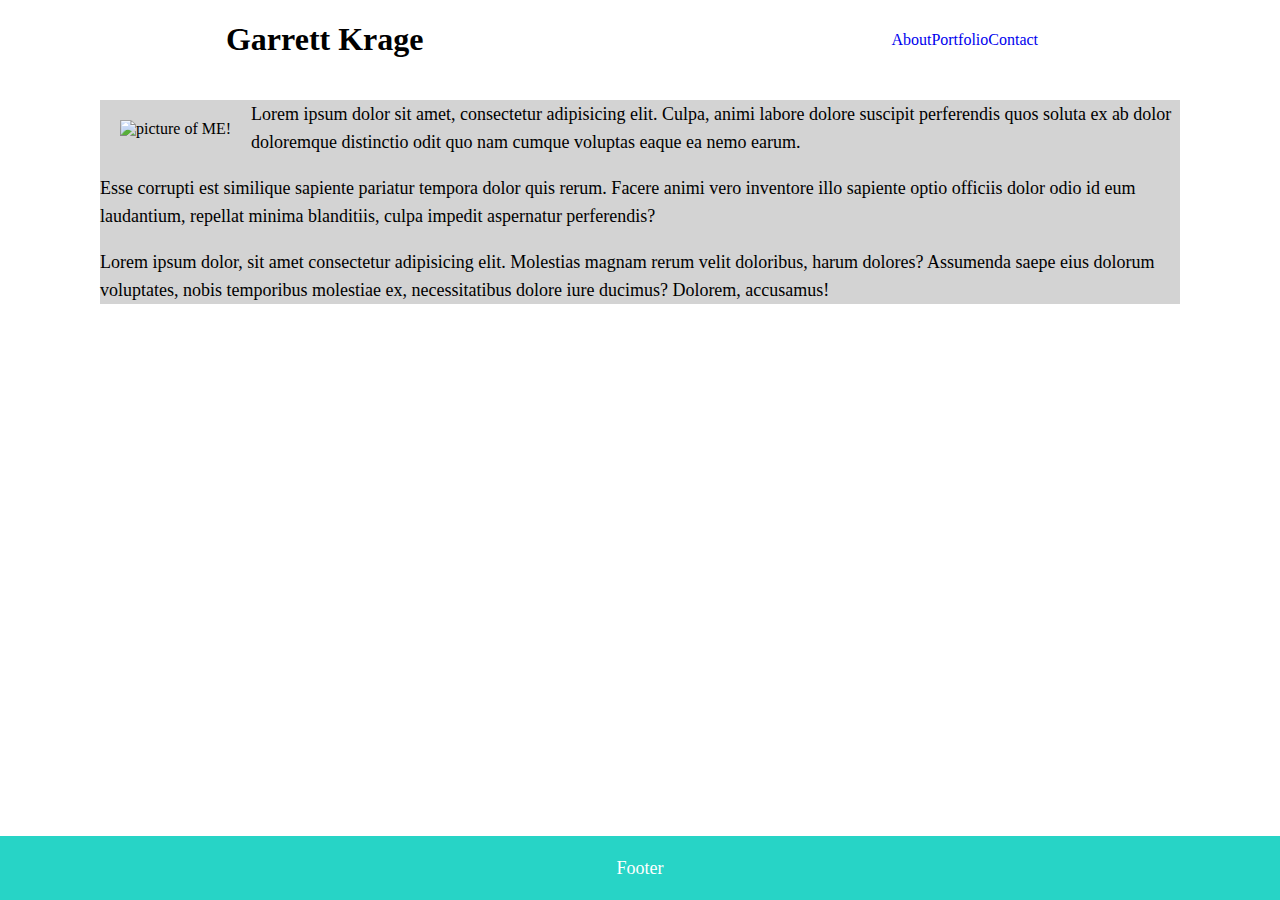
==== index.html @ 78a1acfa "first draft" ====
<!DOCTYPE html>
<html lang="en">

<head>
    <meta charset="UTF-8">
    <meta name="viewport" content="width=device-width, initial-scale=1.0">
    <meta http-equiv="X-UA-Compatible" content="ie=edge">
    <title>My Portfolio</title>
    <link rel="stylesheet" type="text/css" href="assets/css/normalize.css">
    <link rel="stylesheet" type="text/css" href="assets/css/style.css">
</head>

<body>
    <nav>
        <h1>Garrett Krage</h1>
        <section class="tab">
            <a class="tab-1" href="index.html">About</a>
            <a class="tab-2" href="portfolio.html">Portfolio</a>
            <a class="tab-3" href="contact.html">Contact</a>
        </section>
    </nav>
    <div class="container">
        <section id="content">
            <img id="image" src="https://placebear.com/200/200" alt="picture of ME!">
            <p>
                Lorem ipsum dolor sit amet, consectetur adipisicing elit. Culpa, animi labore dolore suscipit
                perferendis
                quos soluta ex ab dolor doloremque distinctio odit quo nam cumque voluptas eaque ea nemo earum.
            </p>
            <p>
                Esse corrupti est similique sapiente pariatur tempora dolor quis rerum. Facere animi vero inventore illo
                sapiente optio officiis dolor odio id eum laudantium, repellat minima blanditiis, culpa impedit
                aspernatur
                perferendis?
            </p>
            <p>Lorem ipsum dolor, sit amet consectetur adipisicing elit. Molestias magnam rerum velit doloribus, harum
                dolores? Assumenda saepe eius dolorum voluptates, nobis temporibus molestiae ex, necessitatibus dolore
                iure ducimus? Dolorem, accusamus!
            </p>
        </section>
    </div>
    <div class="footer">
        <p>Footer</p>
    </div>
</body>

</html>
---- assets/css/style.css ----
.container{
    background-color: lightgray;
    margin: 20px 100px;
}

nav{
    display: flex;
    flex-direction: row;
}
h1{
    flex-grow: 1;
    text-align: center;
}

.tab{
    flex-grow: 1;
    display: flex;
    justify-content: center;
    align-items: center;
    align-content: space-around;
    /* display: block; */
    padding: 1em;
}








a{
    text-decoration: none;
}

p{
    font-size: 18px;
    line-height: 28px;
}

#image{
    float: left;
    padding: 20px;
}
.footer {
    position: fixed;
    left: 0;
    bottom: 0;
    width: 100%;
    background-color:rgb(39, 212, 198);
    color: white;
    text-align: center;
  }
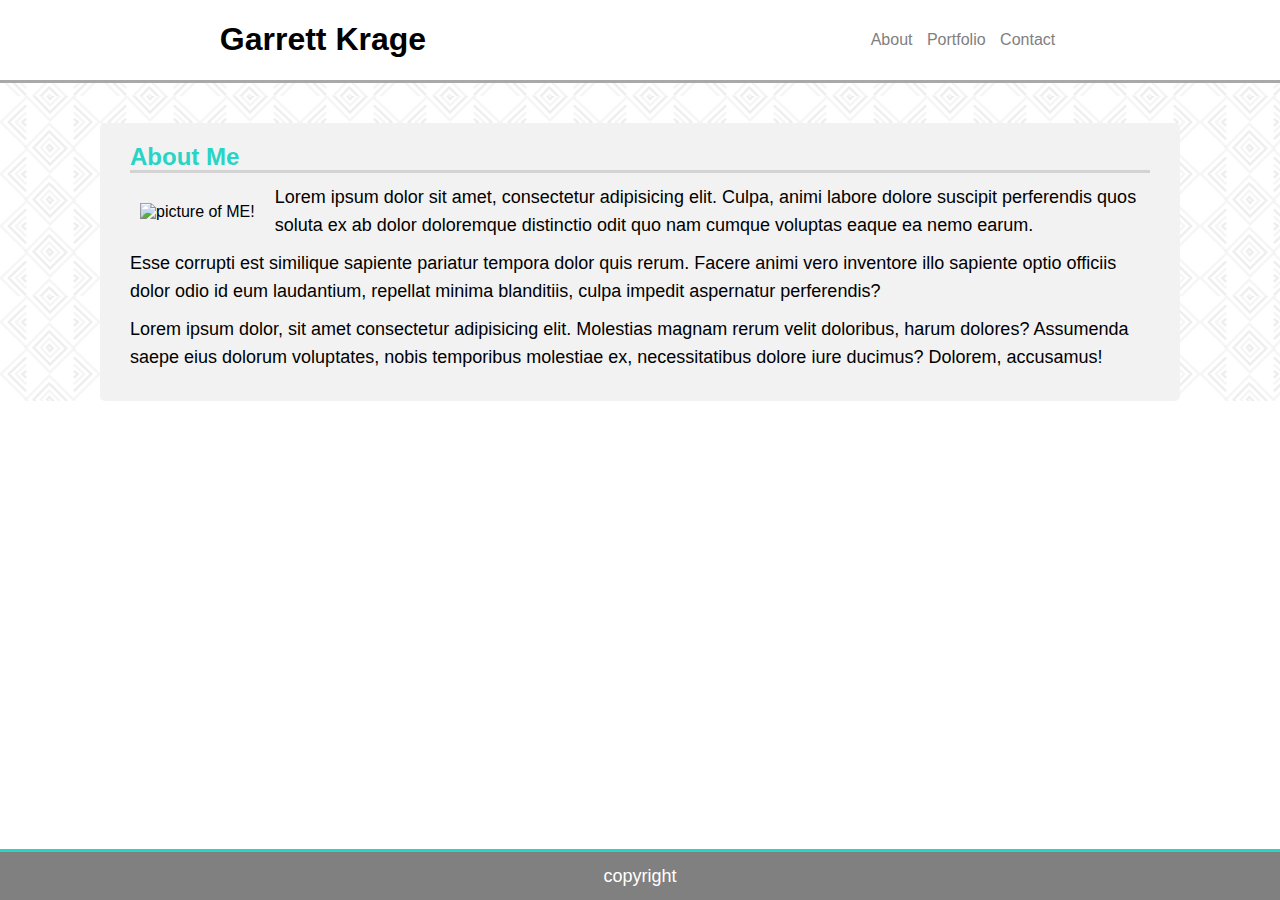
==== commit 877a2230: "beginning of work on contact form" ====
--- a/index.html
+++ b/index.html
@@ -11,15 +11,19 @@
 </head>
 
 <body>
+    <div class="background">
     <nav>
         <h1>Garrett Krage</h1>
         <section class="tab">
-            <a class="tab-1" href="index.html">About</a>
-            <a class="tab-2" href="portfolio.html">Portfolio</a>
-            <a class="tab-3" href="contact.html">Contact</a>
+            <div id="tabItems">
+                <a class="item" href="index.html">About</a>
+                <a class="item" href="portfolio.html">Portfolio</a>
+                <a class="item" href="contact.html">Contact</a>
+            </div>
         </section>
     </nav>
     <div class="container">
+        <h2 class="containerHeader">About Me</h2>
         <section id="content">
             <img id="image" src="https://placebear.com/200/200" alt="picture of ME!">
             <p>
@@ -40,7 +44,7 @@
         </section>
     </div>
     <div class="footer">
-        <p>Footer</p>
+        <p>copyright</p>
     </div>
 </body>
 
--- a/assets/css/style.css
+++ b/assets/css/style.css
@@ -1,12 +1,20 @@
 
 .container{
-    background-color: lightgray;
-    margin: 20px 100px;
+    background-color: white;
+    margin: 40px 100px;
 }
-
+.containerHeader{
+    border-style: none none solid none;
+    border-color: lightgrey;
+    margin: 0px 10px;
+    color: rgb(39, 212, 198);
+}
 nav{
     display: flex;
     flex-direction: row;
+    border-style: none none solid none;
+    border-color: darkgrey;
+    background-color: white;
 }
 h1{
     flex-grow: 1;
@@ -18,17 +26,21 @@
     display: flex;
     justify-content: center;
     align-items: center;
-    align-content: space-around;
-    /* display: block; */
-    padding: 1em;
+    /* background-color: white; */
+    /* align-content: space-around; */
 }
+.item {
+    color: gray;
+    width: 50px;
+    /* height: 50px; */
+    margin: 0 5px;
+  }
 
-
-
-
-
-
-
+.background{
+    z-index: -1;
+    background-image: url("../images/greek-vase.png");
+    background-color: #cccccc;
+}
 
 a{
     text-decoration: none;
@@ -37,6 +49,7 @@
 p{
     font-size: 18px;
     line-height: 28px;
+    margin: 10px;
 }
 
 #image{
@@ -48,7 +61,44 @@
     left: 0;
     bottom: 0;
     width: 100%;
-    background-color:rgb(39, 212, 198);
+    background-color:gray;
     color: white;
     text-align: center;
-  }+    border-style: solid none none none;
+    border-color: rgb(39, 212, 198);
+
+  }
+
+  /***************** Contact Page **************/
+  body {font-family: Arial, Helvetica, sans-serif;}
+* {box-sizing: border-box;}
+
+input[type=text], select, textarea {
+  width: 100%;
+  padding: 12px;
+  border: 1px solid #ccc;
+  border-radius: 4px;
+  box-sizing: border-box;
+  margin-top: 6px;
+  margin-bottom: 16px;
+  resize: vertical;
+}
+
+input[type=submit] {
+  background-color: #4CAF50;
+  color: white;
+  padding: 12px 20px;
+  border: none;
+  border-radius: 4px;
+  cursor: pointer;
+}
+
+input[type=submit]:hover {
+  background-color: #45a049;
+}
+
+.container {
+  border-radius: 5px;
+  background-color: #f2f2f2;
+  padding: 20px;
+}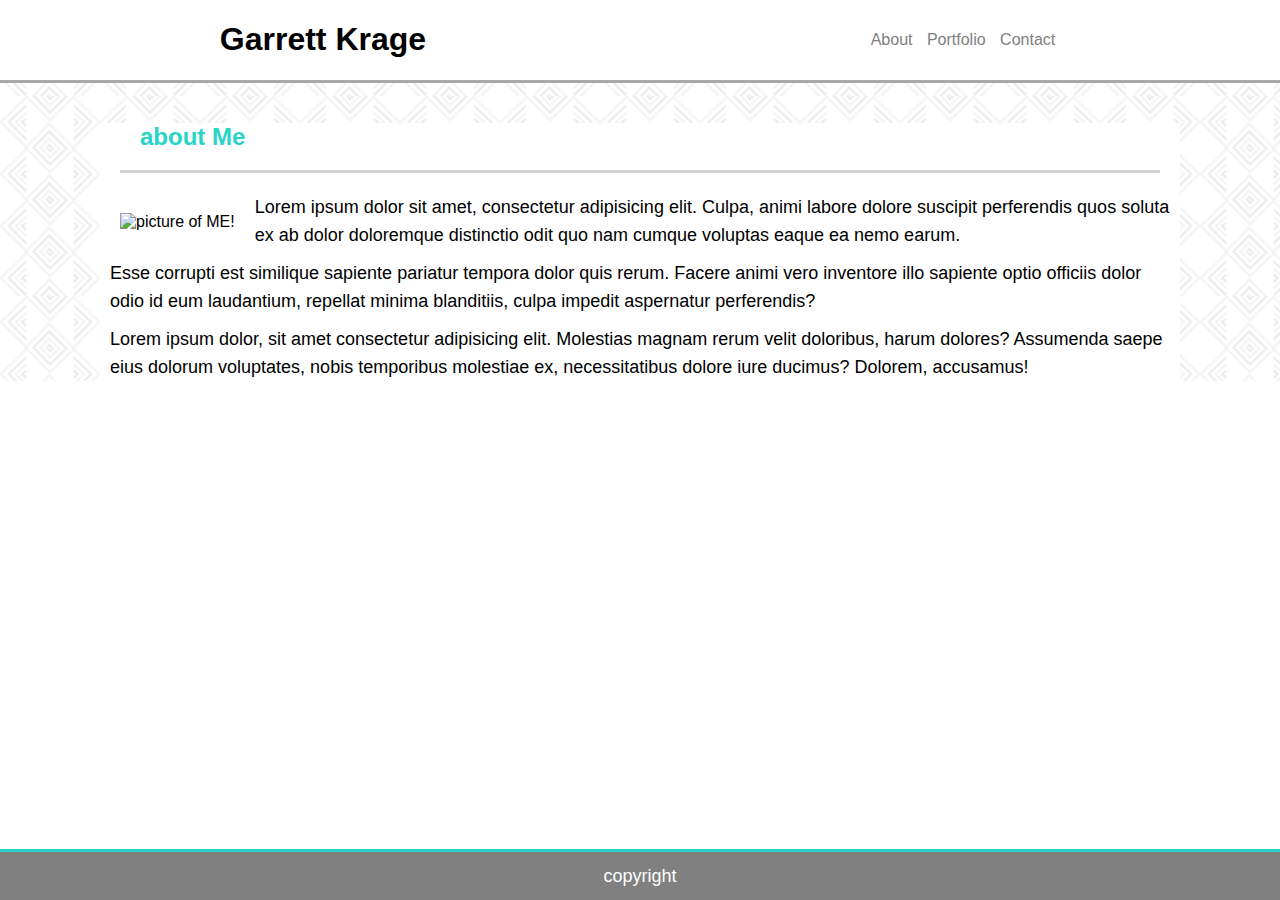
==== commit 85df24d0: "first attempt at image overlay on portfolio page" ====
--- a/index.html
+++ b/index.html
@@ -12,40 +12,45 @@
 
 <body>
     <div class="background">
-    <nav>
-        <h1>Garrett Krage</h1>
-        <section class="tab">
-            <div id="tabItems">
-                <a class="item" href="index.html">About</a>
-                <a class="item" href="portfolio.html">Portfolio</a>
-                <a class="item" href="contact.html">Contact</a>
-            </div>
-        </section>
-    </nav>
-    <div class="container">
-        <h2 class="containerHeader">About Me</h2>
-        <section id="content">
-            <img id="image" src="https://placebear.com/200/200" alt="picture of ME!">
-            <p>
-                Lorem ipsum dolor sit amet, consectetur adipisicing elit. Culpa, animi labore dolore suscipit
-                perferendis
-                quos soluta ex ab dolor doloremque distinctio odit quo nam cumque voluptas eaque ea nemo earum.
-            </p>
-            <p>
-                Esse corrupti est similique sapiente pariatur tempora dolor quis rerum. Facere animi vero inventore illo
-                sapiente optio officiis dolor odio id eum laudantium, repellat minima blanditiis, culpa impedit
-                aspernatur
-                perferendis?
-            </p>
-            <p>Lorem ipsum dolor, sit amet consectetur adipisicing elit. Molestias magnam rerum velit doloribus, harum
-                dolores? Assumenda saepe eius dolorum voluptates, nobis temporibus molestiae ex, necessitatibus dolore
-                iure ducimus? Dolorem, accusamus!
-            </p>
-        </section>
-    </div>
-    <div class="footer">
-        <p>copyright</p>
-    </div>
+        <nav>
+            <h1>Garrett Krage</h1>
+            <section class="tab">
+                <div id="tabItems">
+                    <a class="item" href="index.html">About</a>
+                    <a class="item" href="portfolio.html">Portfolio</a>
+                    <a class="item" href="contact.html">Contact</a>
+                </div>
+            </section>
+        </nav>
+        <div class="container">
+            <h2 class="containerHeader">
+                <div id="containerHeaderText">about Me</div>
+            </h2>
+            <section id="content">
+                <img id="image" src="https://placebear.com/200/200" alt="picture of ME!">
+                <p>
+                    Lorem ipsum dolor sit amet, consectetur adipisicing elit. Culpa, animi labore dolore suscipit
+                    perferendis
+                    quos soluta ex ab dolor doloremque distinctio odit quo nam cumque voluptas eaque ea nemo earum.
+                </p>
+                <p>
+                    Esse corrupti est similique sapiente pariatur tempora dolor quis rerum. Facere animi vero inventore
+                    illo
+                    sapiente optio officiis dolor odio id eum laudantium, repellat minima blanditiis, culpa impedit
+                    aspernatur
+                    perferendis?
+                </p>
+                <p>Lorem ipsum dolor, sit amet consectetur adipisicing elit. Molestias magnam rerum velit doloribus,
+                    harum
+                    dolores? Assumenda saepe eius dolorum voluptates, nobis temporibus molestiae ex, necessitatibus
+                    dolore
+                    iure ducimus? Dolorem, accusamus!
+                </p>
+            </section>
+        </div>
+        <div class="footer">
+            <p>copyright</p>
+        </div>
 </body>
 
 </html>--- a/assets/css/style.css
+++ b/assets/css/style.css
@@ -85,7 +85,7 @@
 }
 
 input[type=submit] {
-  background-color: #4CAF50;
+  background-color: rgb(39, 212, 198);
   color: white;
   padding: 12px 20px;
   border: none;
@@ -94,11 +94,35 @@
 }
 
 input[type=submit]:hover {
-  background-color: #45a049;
+  background-color: #rgb(39, 212, 198);
 }
 
-.container {
+.containerContact {
+  border-style: none none solid none;
+  border-color: lightgrey;
+  background-color: white;
+  margin: 40px 100px;
   border-radius: 5px;
   background-color: #f2f2f2;
   padding: 20px;
-}+}
+.containerHeader{
+    border-style: none none solid none;
+    border-color: lightgrey;
+    margin: 20px;
+    color: rgb(39, 212, 198);
+}
+#containerHeaderText{
+    margin: 20px;
+}
+
+/*************** Portfolio page **************/
+#contentPortfolio{
+    position: relative;
+}
+.textBlock{
+    position: absolute;
+    background-color: rgb(39, 212, 198);
+    color: white;
+}
+
